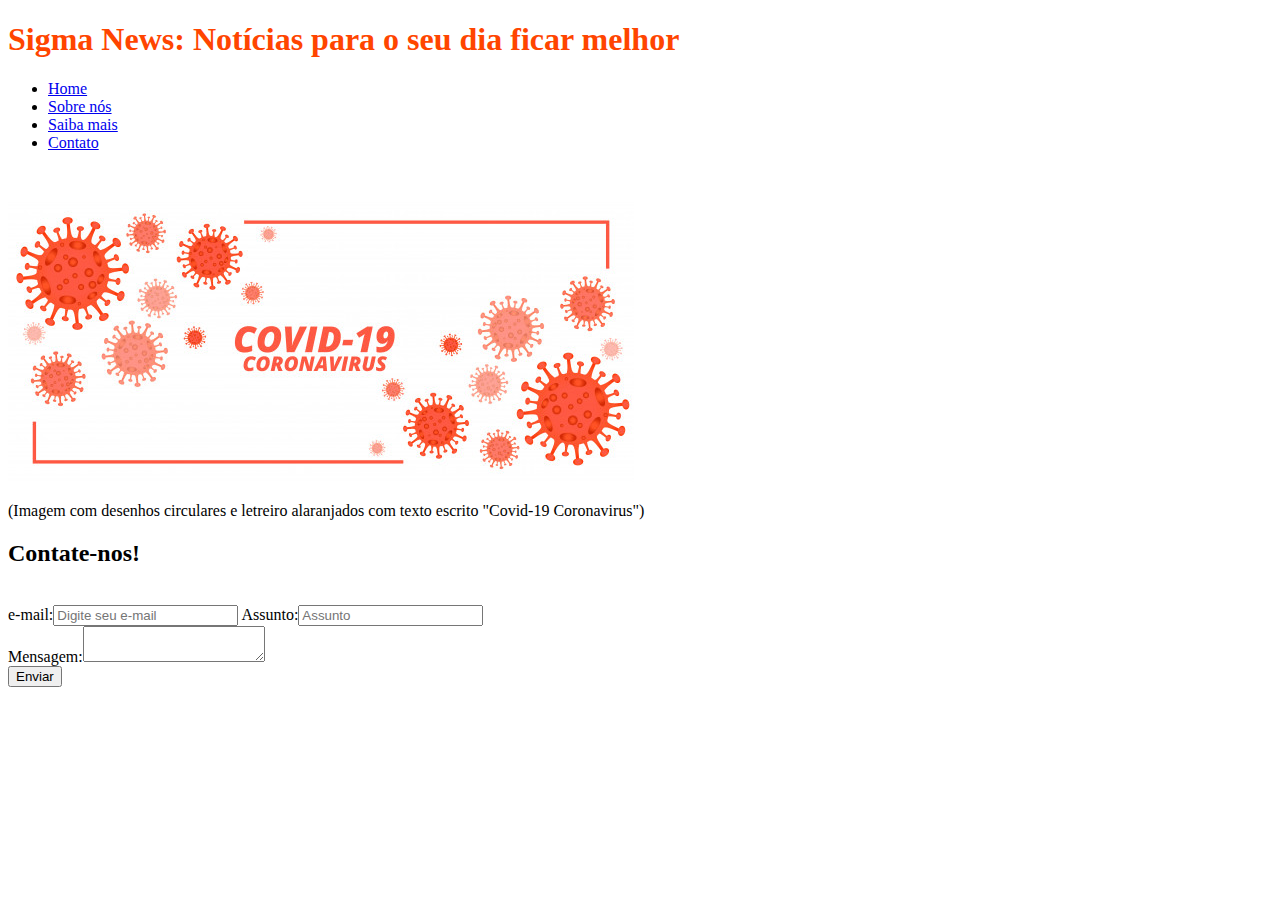
==== src/contato.html @ ea2bfe8c "Merge branch 'SquadSigma_Dev' into SquadSigma_Dev" ====
<!doctype html> <meta charset="utf-8"> <lang="pt-br">
<html>
<head>
<title>Contato | Sigma News</title>
</head>
<body class="background">
 
  <div id="cabecalho" style="color: orangered;">
  <h1>
    Sigma News: Notícias para o seu dia ficar melhor
  </h1>
</div>
<div class="fundoConteudo">
  <div id="menu" style=>
    <ul>
      <li><a id="itemMenu" href="index.html"> Home</a></li>
      <li><a href="sobre.html">Sobre nós</a></li>
      <li><a href="saibamais.html">Saiba mais</a></li>
      <li><a href="contato.html">Contato</a></li>
    </ul>
  </div>
  <br>
  <div id="logoCovid">
    <div>
      <p>
      <img id="logo" src="img/banner.jpg"/> 
    </div>
    <p id="descricaoImagem"> (Imagem com desenhos circulares e letreiro alaranjados com texto escrito "Covid-19 Coronavirus")</p>
    </p>
  </div>
  <div class="conteudo">
    <h2>
      Contate-nos!
     </h2>
    <br>
    <form action="mailto:bruno.rdx@metalfan.com" method="post" enctype="multipart/form-data" name="contactForm">
      e-mail:<input type="email" placeholder="Digite seu e-mail" name="contactName">
      Assunto:<input type="text" placeholder="Assunto" name="subject">
      <br>
      Mensagem:<textarea name="body" placeholder="Digite sua mensagem"> </textarea>
      <br>
      <input type="submit" value="Enviar">
    </form>
    </div>
  </body>
</html>
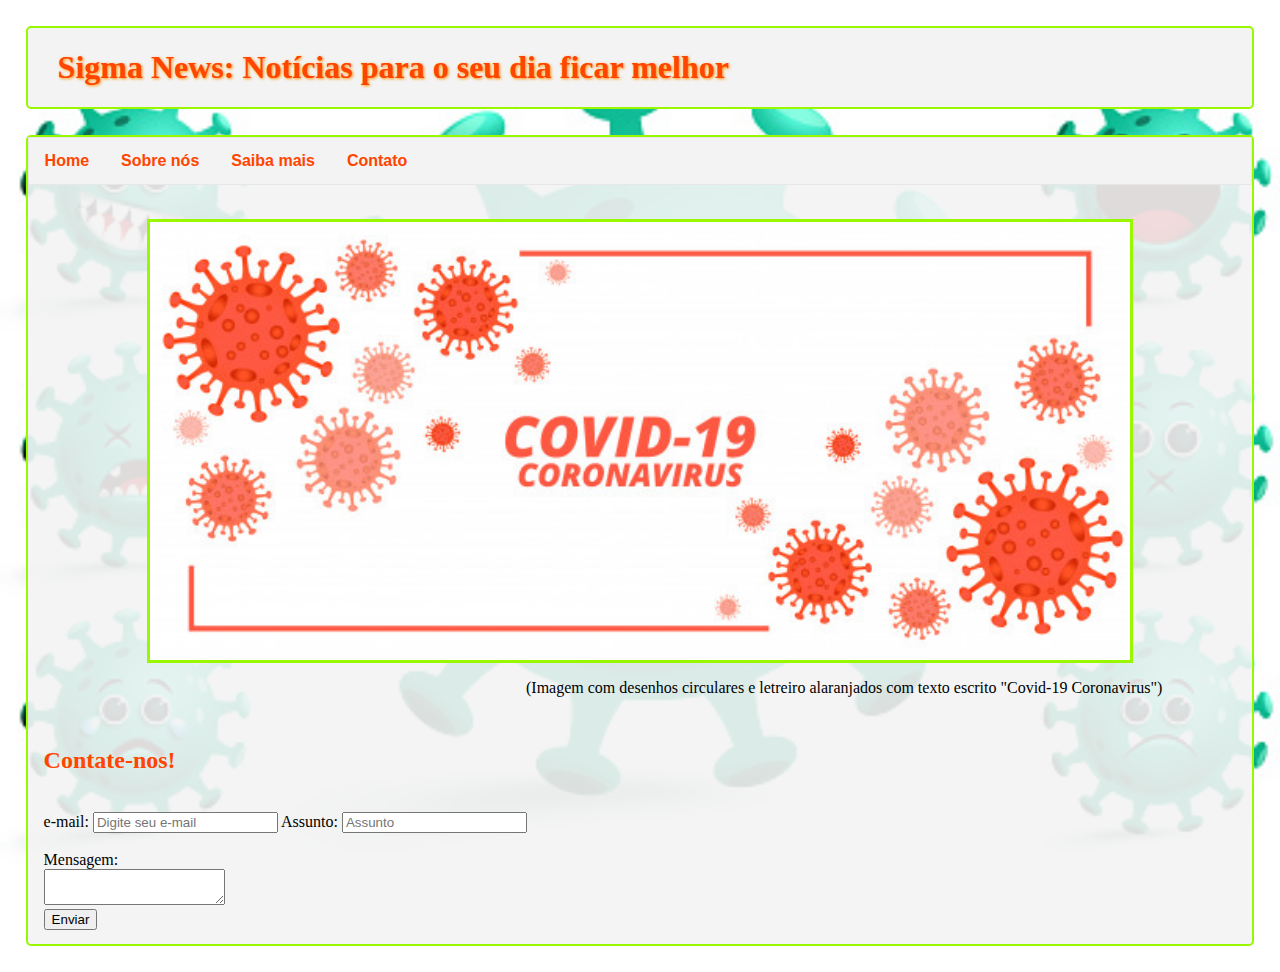
==== commit 24afdb00: "código limpo e implementação de CSS completo em contato, sobre e saibaMais" ====
--- a/src/contato.html
+++ b/src/contato.html
@@ -2,8 +2,10 @@
 <html>
 <head>
 <title>Contato | Sigma News</title>
+<link rel="stylesheet" href="estiloPaginas.css" />
 </head>
-<body class="background">
+
+<body >
  
   <div id="cabecalho" style="color: orangered;">
   <h1>
@@ -11,16 +13,16 @@
   </h1>
 </div>
 <div class="fundoConteudo">
-  <div id="menu" style=>
+  <div>
     <ul>
-      <li><a id="itemMenu" href="index.html"> Home</a></li>
+      <li><a href="index.html"> Home</a></li>
       <li><a href="sobre.html">Sobre nós</a></li>
       <li><a href="saibamais.html">Saiba mais</a></li>
       <li><a href="contato.html">Contato</a></li>
     </ul>
   </div>
   <br>
-  <div id="logoCovid">
+  <div>
     <div>
       <p>
       <img id="logo" src="img/banner.jpg"/> 
@@ -34,10 +36,12 @@
      </h2>
     <br>
     <form action="mailto:bruno.rdx@metalfan.com" method="post" enctype="multipart/form-data" name="contactForm">
-      e-mail:<input type="email" placeholder="Digite seu e-mail" name="contactName">
-      Assunto:<input type="text" placeholder="Assunto" name="subject">
+      e-mail: <input type="email" placeholder="Digite seu e-mail" name="contactName">
+      Assunto: <input type="text" placeholder="Assunto" name="subject">
       <br>
-      Mensagem:<textarea name="body" placeholder="Digite sua mensagem"> </textarea>
+      <br>
+      Mensagem:<br>
+      <textarea name="body" placeholder="Digite sua mensagem"> </textarea>
       <br>
       <input type="submit" value="Enviar">
     </form>
--- a/src/estiloPaginas.css
+++ b/src/estiloPaginas.css
@@ -0,0 +1,140 @@
+
+/*Atribuido uso total da pagina com o height:100*/ /*Atribuido imagem de background*/
+body{
+    height: 100%;
+    margin: 0;
+    background-image: url("img/virus.jpg");
+    background-size: cover;
+    background-position: center;
+    background-attachment: fixed;
+}
+/* Cabecalho em um bloco a parte com bordas proprias*/
+#cabecalho {
+    border: rgb(153, 248, 0) 2px solid;
+    border-radius: 5px;
+    /*margin: 50px;*/
+    /*padding*/
+    padding-left: 30px;
+    margin-bottom: 10px;
+    text-shadow: rgb(255, 145, 2) 1px 1px 3px;
+    background: #f3f3f3;
+    margin-left: 2%;
+    margin-right: 2%;
+    margin-top: 2%;
+    margin-bottom: 2%;
+    border-radius: 5px;
+    font-family:Georgia, 'Times New Roman', Times, serif;
+
+    font-size: medium;
+
+}
+/*Atribuido fundo transparente atrás do conteiner das noticias*/
+.fundoConteudo{
+    background: rgb(243,243,243,.9);
+    margin-left: 2%;
+    margin-right: 2%;
+    margin-top: 2%;
+    margin-bottom: 2%;
+    border-radius: 5px;
+    border: rgb(153,248,0) 2px solid ;
+
+
+}
+
+/*nav{
+    
+    display: flex;
+    margin-top: 10px;
+    margin-bottom: 5px;
+    justify-content: space-between;
+    padding-left: 20%;
+    padding-right: 20%;
+    
+}*/
+
+
+
+#logo{
+    
+    border: rgb(153,248,0) solid;
+    
+    width: 80%;
+    display: block;
+    margin-left: auto;
+    margin-right: auto;
+    margin-bottom: 0;
+}
+/*Nav bar aprimorada, agora com barra e efeito nos botões*/
+
+ul {
+    list-style-type: none;
+    margin: 0;
+    padding: 0;
+    overflow: hidden;
+    border: 1px solid #e7e7e7;
+    background-color: #f3f3f3;
+  }
+  
+  li {
+    float: left;
+  }
+  
+  li a {
+    display: flex;
+    color: orangered;
+    font-family: Arial;
+    text-align: center;
+    padding: 14px 16px;
+    font-weight: bold;
+    text-decoration: unset;
+  }
+  
+  li a:hover:not(.active) {
+    background-color: #ddd;
+  }
+  
+  li a.active {
+    color: white;
+    background-color: #4CAF50;
+  }
+
+  /*Atribuido espaçamento entre as bordas*/
+  .conteudo{
+    padding: 14px 16px;
+  }
+
+  /*Descrição da imagem usada como logo*/
+  #descricaoImagem{
+      text-align: right;
+      padding-right: 90px;
+  }
+#saibaMais{
+    text-decoration-style: none;
+    color: orangered;
+}
+
+.membros{
+    border: rgb(153, 248, 0) 2px solid;
+    border-radius: 5px;
+    background-color: #f3f3f3;
+    padding: 10px;
+    margin-top: 1%;
+    margin-bottom: 1%;
+}
+h2{
+    color: orangered;
+}
+
+h3{
+    color: orangered;
+}
+
+.links{
+   display: flex;
+    color: orangered;
+    font-family: Arial;
+    text-align: center;
+    padding: 14px 16px;
+    font-weight: bold;
+    text-decoration: unset;
+}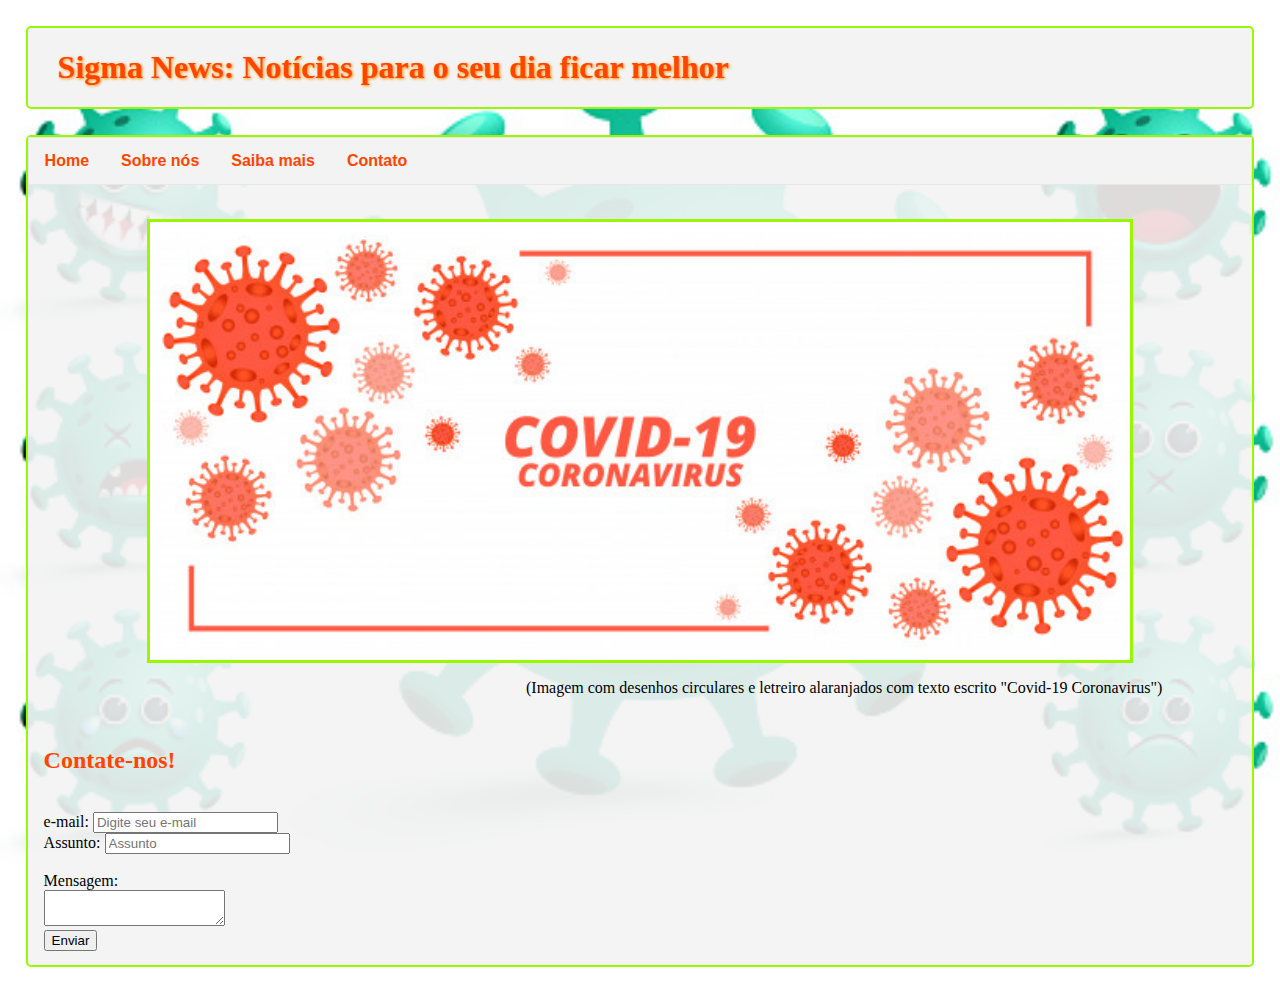
==== commit 9caa7d05: "Adicionado quebra de linha entre campos no formulário, corrigindo problemas no anúncio do leitor de " ====
--- a/src/contato.html
+++ b/src/contato.html
@@ -36,7 +36,7 @@
      </h2>
     <br>
     <form action="mailto:bruno.rdx@metalfan.com" method="post" enctype="multipart/form-data" name="contactForm">
-      e-mail: <input type="email" placeholder="Digite seu e-mail" name="contactName">
+      e-mail: <input type="email" placeholder="Digite seu e-mail" name="contactName"> <br>
       Assunto: <input type="text" placeholder="Assunto" name="subject">
       <br>
       <br>
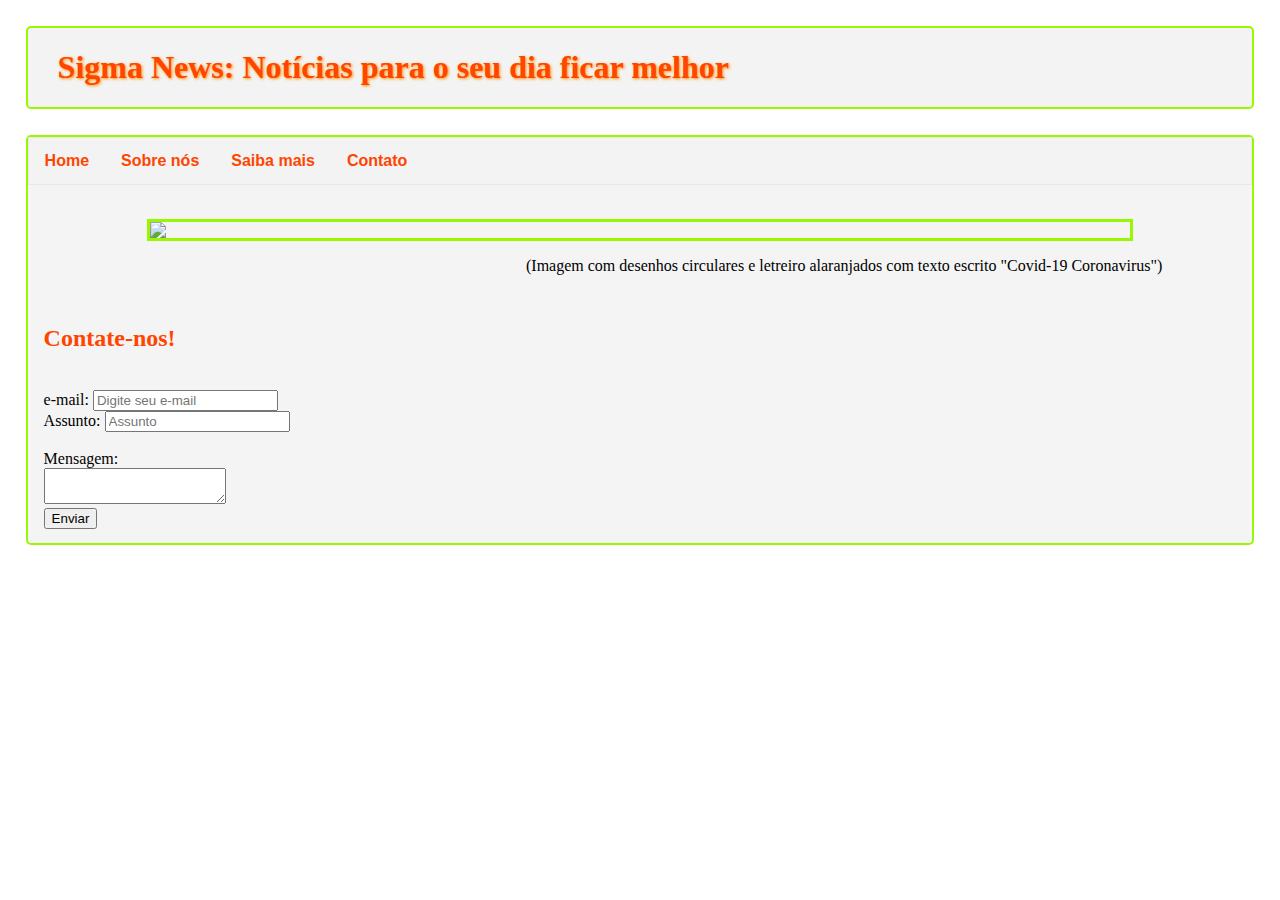
==== commit 86a88d85: "Adicionados links externos para as imagens" ====
--- a/src/contato.html
+++ b/src/contato.html
@@ -25,7 +25,7 @@
   <div>
     <div>
       <p>
-      <img id="logo" src="img/banner.jpg"/> 
+      <img id="logo" src="https://ptpimg.me/7jv1jo.jpg"/> 
     </div>
     <p id="descricaoImagem"> (Imagem com desenhos circulares e letreiro alaranjados com texto escrito "Covid-19 Coronavirus")</p>
     </p>
--- a/src/estiloPaginas.css
+++ b/src/estiloPaginas.css
@@ -3,7 +3,7 @@
 body{
     height: 100%;
     margin: 0;
-    background-image: url("img/virus.jpg");
+    background-image: url("https://ptpimg.me/hogg94.jpg");
     background-size: cover;
     background-position: center;
     background-attachment: fixed;
